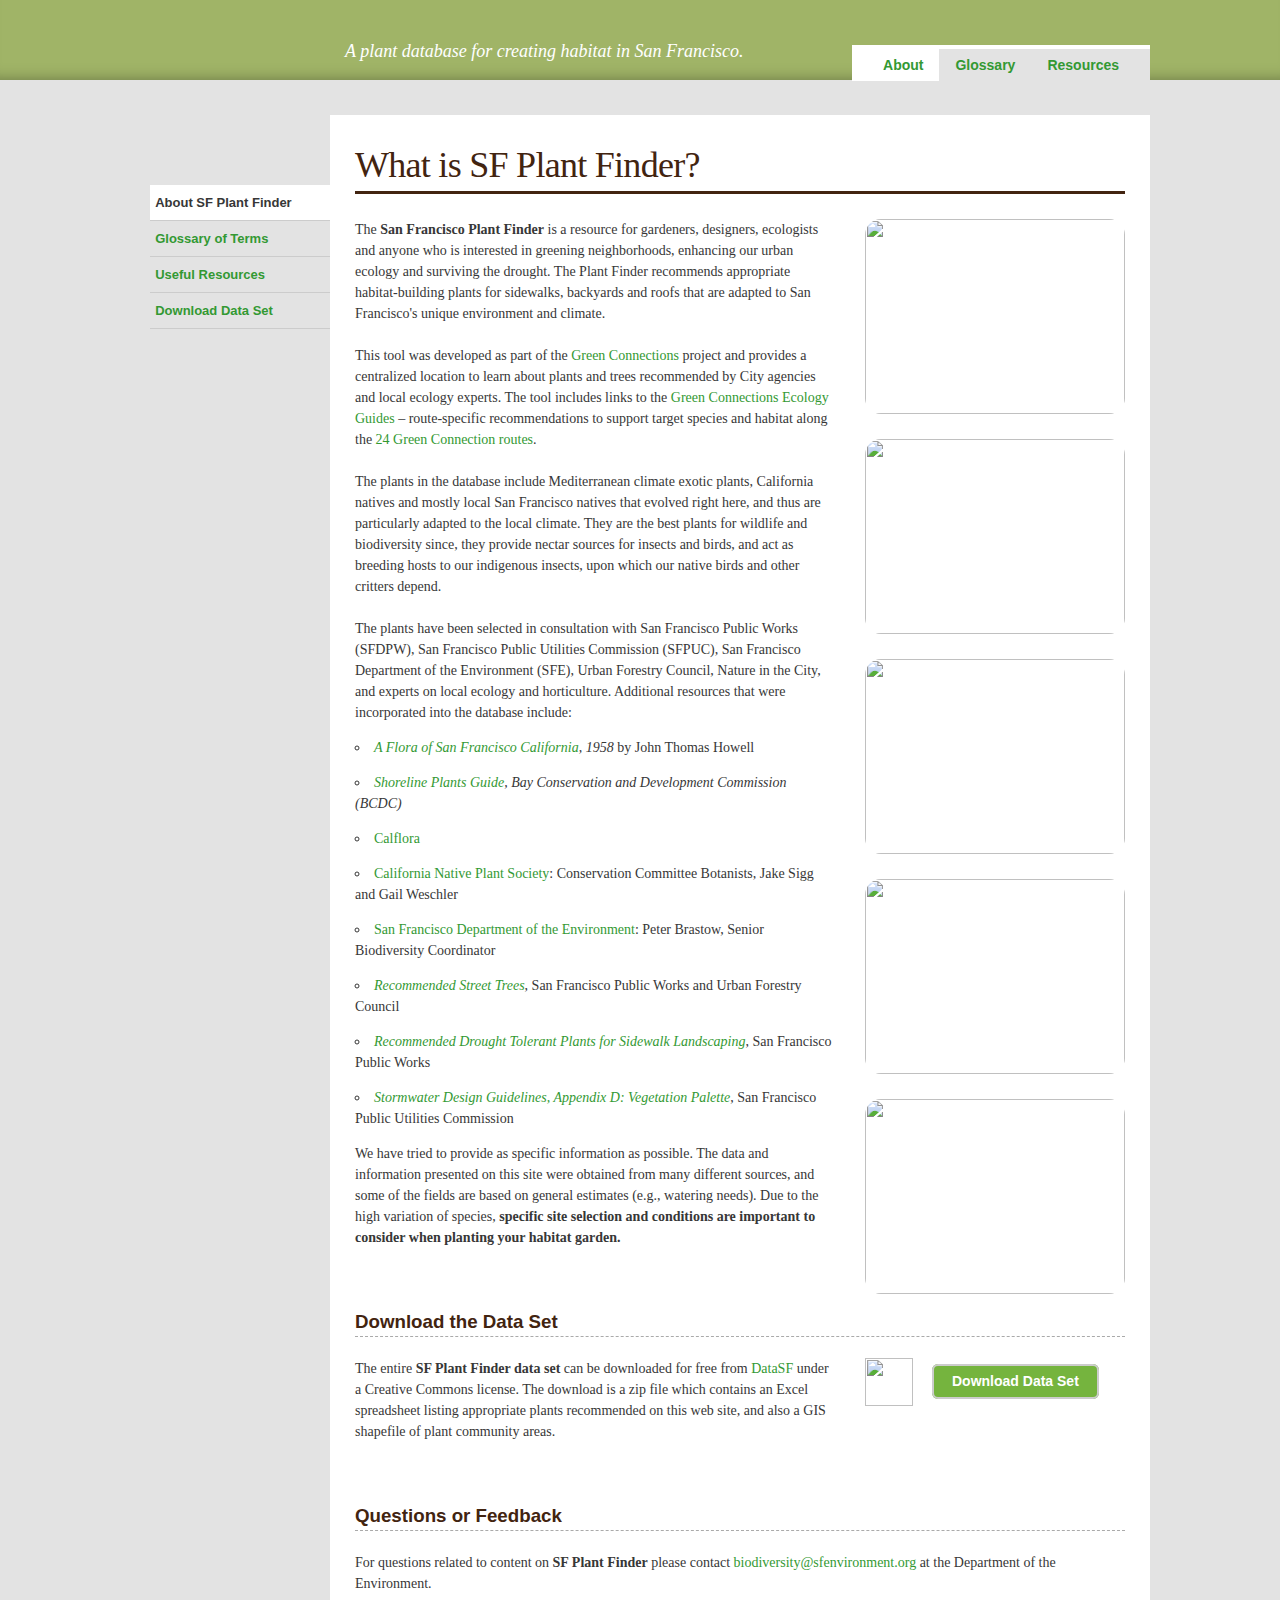
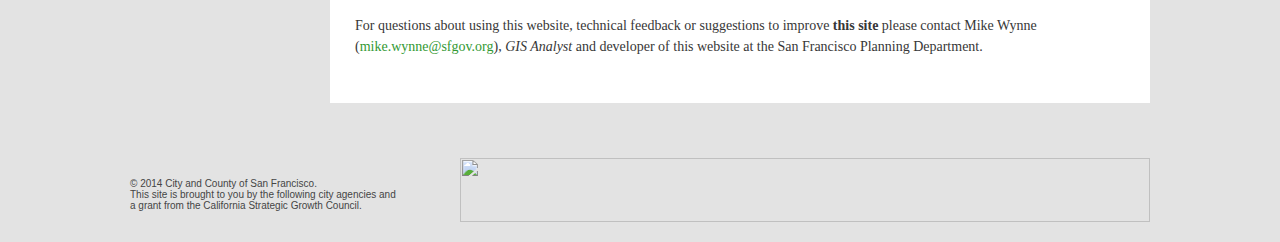
==== about.html @ 7bea3f6f "initial commit to repo" ====
<!DOCTYPE html PUBLIC "-//W3C//DTD XHTML 1.0 Transitional//EN" "http://www.w3.org/TR/xhtml1/DTD/xhtml1-transitional.dtd">
<html xmlns="http://www.w3.org/1999/xhtml">
<head>
<meta http-equiv="Content-Type" content="text/html; charset=utf-8" />
<meta http-equiv="X-UA-Compatible" content="IE=9" />
<title>SF PlantFinder</title>
<link rel="stylesheet" href="http://serverapi.arcgisonline.com/jsapi/arcgis/3.3/js/dojo/dijit/themes/claro/claro.css">
<link rel="stylesheet" href="http://serverapi.arcgisonline.com/jsapi/arcgis/3.3/js/esri/css/esri.css">
<link rel="stylesheet" href="css/style.css">
</head>

<body>
<!-- Header Content -->
<div id="headerShell">
	<div id="headerContent">
		<a href="index.html"><div class="logo"></div>
		</a>
		<span class="site-description">A plant database for creating habitat in San Francisco.</span>
        <a class="links" href="resources.html"><span style="padding-right:15px;">Resources</span></a>
        <a class="links" href="glossary.html">Glossary</a>
		<a class="links current" href="about.html"><span style="padding-left:15px;">About</span></a>
	</div>
</div>
<!-- End Header Content -->

<!-- Body Content -->
<div id="mainContentShell">
  <div id="mainContent">   
    <!-- Quicklinks -->
	<div id="subPageNav">
      <ul>
        <li class="current">About SF Plant Finder</li>
        <li><a href="glossary.html">Glossary of Terms </a></li>
        <li><a href="resources.html">Useful Resources</a></li>
		<li><a href="https://data.sfgov.org/Energy-and-Environment/San-Francisco-Plant-Database/vb65-x7mv" target="_blank">Download Data Set</a></li>
      </ul>
    </div>

    <!-- End Quicklinks -->
    
    <!-- Right Column Content -->
	<div id="subPageContent">
    <div class="page-title">What is SF Plant Finder?</div>
    <div class="rightCol-300">
      <img class="rounded-corners" src="images/neighborhood-planting-3.jpg" width="260" height="195" alt="" style="margin-bottom:25px;" /><br />
      <img class="rounded-corners" src="images/neighborhood-planting-2.jpg" width="260" height="195" alt="" style="margin-bottom:25px;" /><br />
      <img class="rounded-corners" src="images/neighborhood-planting-1.jpg" width="260" height="195" alt="" style="margin-bottom:25px;" /><br />
      <img class="rounded-corners" src="images/neighborhood-planting-5.jpg" width="260" height="195" alt="" style="margin-bottom:25px;" /><br />
      <img class="rounded-corners" src="images/neighborhood-planting-4.jpg" width="260" height="195" alt="" style="margin-bottom:25px;" /><br />
    </div>
    <p><a name="aboutThisSite" id="aboutThisSite"></a>The <strong>San Francisco Plant Finder</strong> is a resource for gardeners, designers, ecologists and anyone who is interested in greening neighborhoods, enhancing our urban ecology and surviving the drought. The Plant Finder recommends appropriate habitat-building plants for sidewalks, backyards and roofs that are adapted to San Francisco's unique environment and climate.</p>
    <p>&nbsp;</p>
    <p>This tool was developed as part of the <a href="http://www.sf-planning.org/index.aspx?page=3002">Green Connections</a> project and provides a centralized location to learn about plants and trees recommended by City agencies and local ecology experts.  The tool includes links to the <a href='http://www.sf-planning.org/ftp/files/Citywide/green_connections/GC_RouteEcologyGuides_Final.pdf'>Green Connections Ecology Guides</a> – route-specific recommendations to support target species and habitat along the <a href="http://www.sf-planning.org/ftp/files/Citywide/green_connections/GC_Final_Network_Map_03-2014.pdf">24 Green Connection routes</a>.</p>
<p>&nbsp;</p>
    <p>The plants in the database include Mediterranean climate exotic plants, California natives and mostly local San Francisco natives that evolved right here, and thus are particularly adapted to the local climate. They are the best plants for wildlife and biodiversity since, they provide nectar sources for insects and birds, and act as breeding hosts to our indigenous insects, upon which our native birds and other critters depend. </p>
    <p>&nbsp;</p>
    <p>The plants have been selected in consultation with San Francisco Public Works (SFDPW), San Francisco Public Utilities Commission (SFPUC), San Francisco Department of the Environment (SFE), Urban Forestry Council, Nature in the City, and experts on local ecology and horticulture. Additional resources that were incorporated into the database include:</p>
    <ul>
      <li><em><a href="http://researcharchive.calacademy.org/research/library/biodiv/biblio/sfnative-update.htm">A Flora of San Francisco California</a>, 1958</em> by John Thomas Howell </li>
      <li><em><a href="http://www.bcdc.ca.gov/pdf/planning/SPLG.pdf">Shoreline Plants Guide</a>, Bay Conservation and Development Commission (BCDC) </em></li>
      <li><a href="http://www.calflora.org">Calflora</a></li>
      <li><a href="http://cnps-yerbabuena.org/index.html">California Native Plant Society</a>: Conservation Committee Botanists, Jake Sigg and Gail Weschler </li>
      <li><a href="http://sfenvironment.org">San Francisco Department of the Environment</a>: Peter Brastow, Senior Biodiversity Coordinator</li>
      <li><em> <a href="http://sfdpw.org/index.aspx?page=1422">Recommended Street Trees</a></em>, San Francisco Public Works and Urban Forestry Council</li>
      <li><em><a href="http://sfdpw.org/index.aspx?page=1420">Recommended Drought Tolerant Plants for Sidewalk Landscaping</a></em>, San Francisco Public Works </li>
      <li><em> <a href="http://www.sfwater.org/Modules/ShowDocument.aspx?documentID=2775">Stormwater Design Guidelines, Appendix D: Vegetation Palette</a></em>, San Francisco Public Utilities Commission</li>
  </ul>
<p>We have tried to provide as specific information as possible. The data and information presented on this site were obtained from many different sources, and some of the fields are based on general estimates (e.g., watering needs). Due to the high variation of species, <strong>specific site selection and conditions are important to consider when  planting your habitat garden.</strong></p>
<p>&nbsp;</p>
<p>&nbsp;</p>
<p>&nbsp;</p>
<p><a name="get-data" id="get-data"></a></p>
    <h3>Download the Data Set</h3>
    <p>&nbsp;</p>
    <div class="rightCol-300">
    <img src="http://www.sf-planning.org/ftp/files/publications_reports/library_of_cartography/PlantFinder.jpg" alt="" width="48" height="48" align="absmiddle" style="margin-right: 15px;" />  <span class="searchButton"><a href="https://data.sfgov.org/Energy-and-Environment/San-Francisco-Plant-Database/vb65-x7mv" target="_blank">Download Data Set</a></span>
    </div>
    <p>The entire <strong>SF Plant Finder data set</strong> can be downloaded for free from <a href="https://data.sfgov.org/Energy-and-Environment/San-Francisco-Plant-Database/vb65-x7mv" target="_blank">DataSF</a> under a Creative Commons license. The download is a zip file which contains an Excel spreadsheet listing appropriate plants recommended on this web site, and also a GIS shapefile of plant community areas.</p>
<p>&nbsp;</p>
<p>&nbsp;</p>
<p>&nbsp;</p>
    <p><a name="feedback" id="feedback"></a></p>
    <h3>Questions or Feedback</h3>
    <p>&nbsp;</p>
    <p>For questions related to content on <strong>SF Plant Finder</strong> please contact <a href="mailto:biodiversity@sfenvironment.org?subject=SF Plant Finder web site">biodiversity@sfenvironment.org</a> at the Department of the Environment.</p>
    <p>&nbsp;</p>
    <p>For questions about using this website, technical feedback or suggestions to improve <strong>this site</strong> please contact Mike Wynne (<a href="mailto:mike.wynne@sfgov.org?subject=SF Plant Finder web site feedback">mike.wynne@sfgov.org</a>), <em>GIS Analyst </em>and developer of this website at the San Francisco Planning Department.</p>
<p>&nbsp;</p>
	</div>

 

  </div>
<!-- End mainContent -->

</div>
<!-- End mainContentShell -->

<!-- Footer Content -->
<div id="footerShell">
	<div id="footerContent">
		<div class="left">&copy; 2014 City and County of San Francisco.<br />
			This site is brought to you by the following city agencies and <br />
		  a grant from the California Strategic Growth Council.</div>
		<div class="right"><img src="images/dept-logos.png" width="690" height="64" border="0" usemap="#agencies" />
          <map name="agencies" id="agencies">
            <area shape="rect" coords="105,8,227,62" href="http://www.sfplanning.org" target="_blank" alt="San Francisco Planning Department" />
            <area shape="rect" coords="630,2,694,61" href="http://www.sfdpw.org" target="_blank" alt="San Francisco Department of Public Works" />
            <area shape="rect" coords="273,0,369,64" href="http://www.sfenvironment.org" target="_blank" alt="SF Environment" />
            <area shape="rect" coords="409,8,591,60" href="http://www.sfwater.org" target="_blank" alt="SF Public Utilities Commission" />
          </map>
		</div>
	</div>
</div>
<!-- End Footer Content -->
</body>
</html>
---- css/style.css ----
@charset "UTF-8";
/* CSS Document */
/*
Name: SFPlantFinder
Date: December 2013
Author: Gary Chen
Organization: San Francisco Planning Department
Description: Theme for SF PlantFinder Database web site.



/* THE BASICS */

* {margin:0; padding:0;}

body {background-color:#E3E3E3; height:100%; width:100%;}

img {border: 0;}


h1 {
	font-family: Georgia, "Times New Roman", Times, serif;
	font-size: 32px;
	font-weight: normal;
	line-height: 1.15em;
	letter-spacing: -.015em;
	color: #333;
	padding-bottom: .5em;
}

h2, h3 {font-family:"Helvetica Neue", Helvetica, Arial, sans-serif; color:#422410;}

h3 {padding-bottom: 3px; border-bottom: 1px dashed #AAA;}

p, ul, li {
	font-family: Georgia, "Times New Roman", Times, serif;
	font-size: 14px;
	font-style: normal;
	line-height: 1.5em;
	color: #373737;
}

.smalltext {
	color: #373737;
	font-family: "Helvetica Neue", Helvetica, Arial, sans-serif; 
	font-weight:normal;
	font-size: 10px;
	font-style: normal;
	line-height: 1.15em;
}

strong {font-weight: 700;}

li {
	display: list-item;
	list-style: inside circle;
	margin: 1em 0em;
}

a {color: #393; text-decoration: none;}
a:hover {
	text-decoration: none;
	color: #000;
	text-decoration: underline
}

.toolbar-search {
	display: block;
	position: absolute;
	float: right;
	clear: none;
	top: 25px;
	right: 210px;
}

.toolbar-info {
	display: block;
	position: absolute;
	float: right;
	clear: none;
	top: 20px;
	right: 20px;
	z-index: 1001;
}

a.print {
	background-image: url(../images/icon_print.gif);
	background-repeat: no-repeat;
    background-position: 4px center;
	font-family: Arial, Helvetica, sans-serif;
	font-size: 11px;
	color: #999;
	padding: 3px 6px 3px 21px;
	border: 1px solid #CCC;
	text-decoration: none;
	border-radius: 4px;
    -moz-border-radius: 4px;
    -webkit-border-radius: 4px;
}

a.print:hover {
	color: #333;
	border: 1px solid #AAA;
	text-decoration: none;
}

a.button {
	font-family: Arial, Helvetica, sans-serif;
	font-size: 11px;
	font-weight: bold;
	color: #393;
	padding: 4px 6px;
	border: 1px solid #CCC;
	text-decoration: none;
	border-radius: 4px;
    -moz-border-radius: 4px;
    -webkit-border-radius: 4px;
}

a.button:hover {
	color: #333;
	border: 1px solid #AAA;
	text-decoration: none;
}


/* TABLES */
table {
border-collapse:  collapse;
border-spacing: 0px;
}

th {
font-weight: bold;
}

td, th {
display: table-cell;
vertical-align: inherit;
}


.glossary-term {
	font-weight:bold; 
	color:#000;
}

.page-title {
	font-family: Georgia, "Times New Roman", Times, serif;
	font-size: 36px;
	font-weight: normal;
	line-height: 1.15em;
	letter-spacing: -.02em;
	color: #422410;
	padding: 5px 0px;
	border-bottom: 3px solid #422410;
	margin-bottom: 25px;
}



/* HEADER CONTENT */

#headerShell {
	width:100%;
	background: url(../images/bkg-header.png) repeat-x;
	background-color:#A0B467;
	height:80px;
	text-align:center;
	position:relative;
	z-index: 1000;
	-moz-box-shadow: inset 0px -15px 15px -15px rgba(0,0,0,0.65);
	-webkit-box-shadow: inset 0px -15px 15px -15px rgba(0,0,0,0.65);
	box-shadow: inset 0px -15px 15px -15px rgba(0,0,0,0.35);
}

#headerContent {
	position: relative;
	width: 1020px;
	height: 80px;
	display: inline-block;
	margin: 0;
}

#headerContent .logo {
	background: no-repeat center url(../images/header-logo.png);
	left: 20px;
	height: 125px;
	width: 150px;
	display: block;
	float: left;
	position: relative;
}

#headerContent .links {
	float: right;
	padding: 8px 16px;
	background-color: #E3E3E3;
	border-top: 4px solid #FFF;
	font-family: "Helvetica Neue", Helvetica, Arial, sans-serif;
	font-size: 14px;
	font-weight: bold;
	position: relative;
	right: 0;
	top: 45px;
}

#headerContent .links a {color:#393;}
#headerContent a.links:hover {text-decoration:none; color:#512F25; background-color:#FFF;}
#headerContent .current {background-color: #FFF;}



#headerContent .site-description {
	font-family: Georgia, "Times New Roman", Times, serif;
	font-size: 18px;
	color: #FFF;
	font-style: italic;
	position: absolute;
	left: 215px;
	top: 40px;
	line-height: 1.25em;
}


/* MAIN PAGE CONTENT */

#mainContentShell {
	width: 100%;
	height: 100%;
	margin: 0;
	text-align: center;
	position: relative;
	background-color:#E3E3E3;
}

#mainContent {
	width: 1020px;
	height: 100%;
	margin-top: 25px;
	margin-bottom: 25px;
	text-align:left;
	position: relative;
	display: inline-block;
}


/* HOMEPAGE TOP ROW SEARCH AREA */

#mainContent-Search {
	position: relative;
	display: inline-block;
	width: 100%;
	background-color: #FFF;
	font-family: "Helvetica Neue", Helvetica, Arial, sans-serif;
	line-height: 1.15em;
	text-align: left;
	margin-bottom: 25px;
	clear: both;
	webkit-box-shadow: 2px 2px 2px rgba(0,0,0,0.09);
	-moz-box-shadow: 2px 2px 2px rgba(0,0,0,0.09);
	box-shadow: 2px 2px 2px rgba(0,0,0,0.09);
}


/* Map Search Form and Plant Communities */

#mainContent-Search-LeftCol {
	width: 420px;
	float: left;
	color: #AAA;
	padding: 10px 20px 0px 20px;
}

#mainContent-Search-LeftCol .links td {
	font-size: 12px;
	font-style: italic;
	font-weight: 600;
	line-height: 1.2em;
	color: #666;
	vertical-align: top;
}

#mainContent-Search-LeftCol .links img {
	padding-bottom: 8px;
	cursor: pointer;
}

#mainContent-Search-LeftCol .links a:hover { opacity: .9; -webkit-filter: saturate(2.5); }


#addressForm {
	margin: 0;
	font-size: 14px;
	width: inherit;
	padding: 15px 0 20px 0;
	margin-bottom: 20px;
	border-bottom: 1px dashed #CCC;
}

#addressInput {
	display: inline;
	font-size: 15px;
	margin: 0;
	padding: 5px;
	border: 2px solid #CCC;
	vertical-align: middle;
	width: 300px;
	height: 20px;
	clear: none;
}

.searchButton a {
	background-color: #75B43E;
	color: #FFF;
	cursor: pointer;
	font-family: "Helvetica Neue", Helvetica, Arial, sans-serif;
	font-size:14px;
	font-weight: bold;
	padding: 7px 18px 8px 18px;
	text-decoration: none;
	border: 2px solid #CCC;
	border-radius: 6px;
	-moz-border-radius: 6px;
	-webkit-border-radius: 6px;
	clear:none;
}

.searchButton a:hover {
	background-color: #512F25;
	border: 2px solid #CCC;
	color: #D1E48F;
	text-decoration: none;
}

/* Map */

#mapContainer {
	width: 560px;
	height: 430px;
	float: right;
	clear: none;
	moz-box-shadow: inset 0 0 40px rgba(0,0,0,0.25);
	-webkit-box-shadow: inset 0 0 40px rgba(0,0,0,0.25);
	box-shadow: inset 0 0 40px rgba(0,0,0,0.25);
}



/* HOMEPAGE BOTTOM ROW SHELL */

#mainContent-SearchResults {
	position: relative;
	width: 100%;
	height: auto;
	display: inline-block;
	background-color: #FFF;
	font-family: Georgia, "Times New Roman", Times, serif;
	line-height: 1.25em;
	text-align: left;
	webkit-box-shadow: 2px 2px 2px rgba(0,0,0,0.09);
	-moz-box-shadow: 2px 2px 2px rgba(0,0,0,0.09);
	box-shadow: 2px 2px 2px rgba(0,0,0,0.09);
}

#mainContent-SearchResults h2 {
	font-family: "Helvetica Neue", Helvetica, Arial, sans-serif;
	font-size: 12px;
	font-style: italic;
	font-weight: normal;
	line-height: 1.15em;
	color: #85BF3F;
}


/* Search Results and Hidden Frame for Search Filter */

#searchResults {
	position: relative;
	height: 100%;
	background-color: #FFF;
	padding: 25px 20px 20px 20px;
}



#searchResults .toggleFilter {
	position: relative;
	float: right;
	text-align: right;
	font-family: "Helvetica Neue", Helvetica, Arial, sans-serif;
	font-size: 12px;
	font-style: normal;
	font-weight: 700;
	color: #6C3;
	cursor: pointer;
	clear: none;
	padding: 0 5px;
	border: 1px solid #CCC;
	border-radius: 3px;
	
}

#searchResults table {
	width: 100%;
	padding: 0;
	border: 0;
	margin-top: 20px;
}

#searchResults td {
	vertical-align: top;
	padding-right: 10px;
	padding-bottom: 10px;
}

#searchResults p {
	font-size: 14px;
	font-weight: 700;
	line-height: 1.2em;
}

#searchResults h2 {
	padding-top: 5px;
	color: #999;
}

#floatingDivForFilter {
	width: 150px;
	position: relative;
	float: right;
	top: 0;
	right: 0;
	padding: 0px 0px 20px 20px;
	/* background-color: #E9E9E9; */
	border-left: 1px dashed #EEE;
	font-family: "Helvetica Neue", Helvetica, Arial, sans-serif; 
	font-style: normal;
	font-size: 12px;
	font-weight: normal;
	line-height: 1.45em;
	color: #555;
}

#floatingDivForFilter h1 {
	font-family: Georgia, "Times New Roman", Times, serif;
	font-size: 18px;
	font-style: normal;
	color: #BBB;
}

#floatingDivForFilter h2 {
	font-family: Georgia, "Times New Roman", Times, serif;
	font-size: 12px;
	font-weight: normal;
	font-style: italic;
	color: #696;
	margin-top: 15px;
	padding-bottom: 3px;
	border-bottom: 1px solid #CCC;
	margin-bottom: 5px;
}

/* HOMEPAGE RIGHT COLUMN: Green Connections */

#greenConnectionsList {
	width: 790px;
	position: relative;
	margin-top:20px;
	border-top: 1px dashed #EEE;
	padding-top: 10px;
}

.gclogo {
	width: 75px;
	display: block;
	float: right;
	position: relative;
	text-align: center;
}


/* HOMEPAGE RIGHT COLUMN: Hidden Frame for Plant Info */

#info {
	display: inline-block;
	position: relative;
	width: 980px;
	margin: 20px;
	top: 0;
	right: 0;
	clear: none;
	z-index: 1000;
}

#info .images {
	position: relative;
	float:right;
	width: 375px;
	padding: 0px;
	margin-left: 15px;
}

#info .plantDetails td {
	border-top: 1px solid #DEDEDE;
	padding-top: 4px;
	padding-bottom: 10px;
	vertical-align: top;
}

#info .toggleSearch {
	position: relative;
	float: right;
	text-align: right;
	font-family: "Helvetica Neue", Helvetica, Arial, sans-serif;
	font-size: 12px;
	font-style: normal;
	font-weight: 700;
	color: #6C3;
	cursor: pointer;
	clear: none;
}



/* SUBPAGES */

#subPageNav {
	position: relative;
	display: block;
	float: left;
	width: 180px;
	margin: 80px 0px 0px 20px;
	
}

#subPageNav li {
	display: block;
	margin: 0em 0em;
	padding: 0.6em 0.4em;
	border-bottom: 1px solid #CCC;
	font-family: "Helvetica Neue", Helvetica, Arial, sans-serif;
	font-size: 13px;
	font-weight: bold;
}
#subPageNav .sub {border-bottom: 1px dashed #AAA;}
#subPageNav .current {background-color: #FFF;}


#subPageContent {
	position: relative;
	display: block;
	float: right;
	width: 770px;
	margin: 10px 0 10px 0;
	background-color: #FFF;
	padding: 25px;
}


/* FOOTER */
#footerShell {
	width: 100%;
	position: inherit;
	text-align:center;
	bottom: 0;
	clear: both;
}

#footerContent {
	position: relative;
	bottom: 0;
	width: 1020px;
	display: inline-block;
	margin: 0 0 20px 0;
}

#footerContent .left {
	width: 320px;
	margin-top: 40px;

	float: left;
	text-align: left;
	font-family: "Helvetica Neue", Helvetica, Arial, sans-serif;
	font-size: 10px;
	color: #454545;
	clear: none;
}

#footerContent .right {
	float: right;
	text-align: right;
	margin-top: 20px;
	padding: 0px;
}


/* MISC */

.contentPointer {
	background: no-repeat center url(../images/bkg-column-pointer.png);
	height: 20px;
	width: 38px;
	display: inline-block;
	left: 200px;
	top: -20px;
	position: absolute;
	clear: none;
}

#FloatingTextHint {
	display: inline-block;
	background-color: #FFF;
	height: 14px;
	padding: 3px;
	top: 385px;
	left: 460px;
	position: absolute;
	clear: none;
	z-index: 100;
}



#plantInfo {
	background-color: #FEFEF3;
	height: auto;
	display: none;
	-moz-box-shadow: inset 0px -25px 25px -25px rgba(0,0,0,0.15);
	-webkit-box-shadow: inset 0px -25px 25px -25px rgba(0,0,0,0.15);
	box-shadow: inset 0px -25px 25px -25px rgba(0,0,0,0.15);
}
.slide {
	margin: 0;
	padding: 0;
	border-top: solid 3px #422410;
}
.btn-slide {
	background-color: #422410;
	text-align: center;
	width: 60px;
	padding: 5px 5px;
	margin: 0 auto;
	display: block;
	font: bold 70%/100% Arial, Helvetica, sans-serif;
	color: #EEE;
	text-decoration: none;
}
a.btn-slide:hover {
	color: #FFF;
	text-decoration: none;
}

.active {
	background-position: right 12px;
}



/* POPUP TEXT FOR HINTS & DEFINITIONS */

a.tooltip {outline:none; }
a.tooltip strong {line-height:30px;}
a.tooltip:hover {text-decoration:none;} 

a.tooltip span {
    z-index: 200;
	display: none; 
	padding: 15px 20px;
    margin-top: -70px; 
	margin-left: 15px;
    width: 325px;
	font-family: "Helvetica Neue", Helvetica, Arial, sans-serif;
	font-size: 11px;
	line-height: 14px;
	font-style: normal;
	text-align: left;
	border-radius:4px;
    -moz-border-radius: 4px;
    -webkit-border-radius: 4px;
}

a.tooltip:hover span{
    display: inline;
	position: absolute;
	color: #FFF;
	background-color: #422410;
}

.callout {
	z-index: 200;
	position: absolute;
	top: 30px;
	border: 0;
	left: -12px;
}

/* HOMEPAGE INTRO */

#Intro {
    width: 920px;
	margin: 50px 25px 50px 25px;
	float: left;
	clear: none;
}

#Intro p {
    font-size: 1.25em;
	line-height: 1.75em;
	font-weight: normal;
	color: #666;
}

.rightCol-300 {
	float: right;
	width: 260px;
	padding: 0;
	margin: 0 0 25px 30px;
}

.rounded-corners {
	border-radius: 1em;
	-moz-border-radius: 1em;
	-webkit-border-radius: 1em;
}

/* HIDE WHEN PRINTING */
@media print
{    
    .no-print, .no-print *
    {
        display: none !important;
    }
	.no-print-borders
	{
		border: none !important;
		box-shadow: none !important;
		webkit-box-shadow: none !important;
		-webkit-box-shadow:none;
	}
	#mainContent-SearchResults
	{
		border: none !important;
		box-shadow: none !important;
		webkit-box-shadow: none !important;
		-webkit-box-shadow:none;
	}
	
			
}
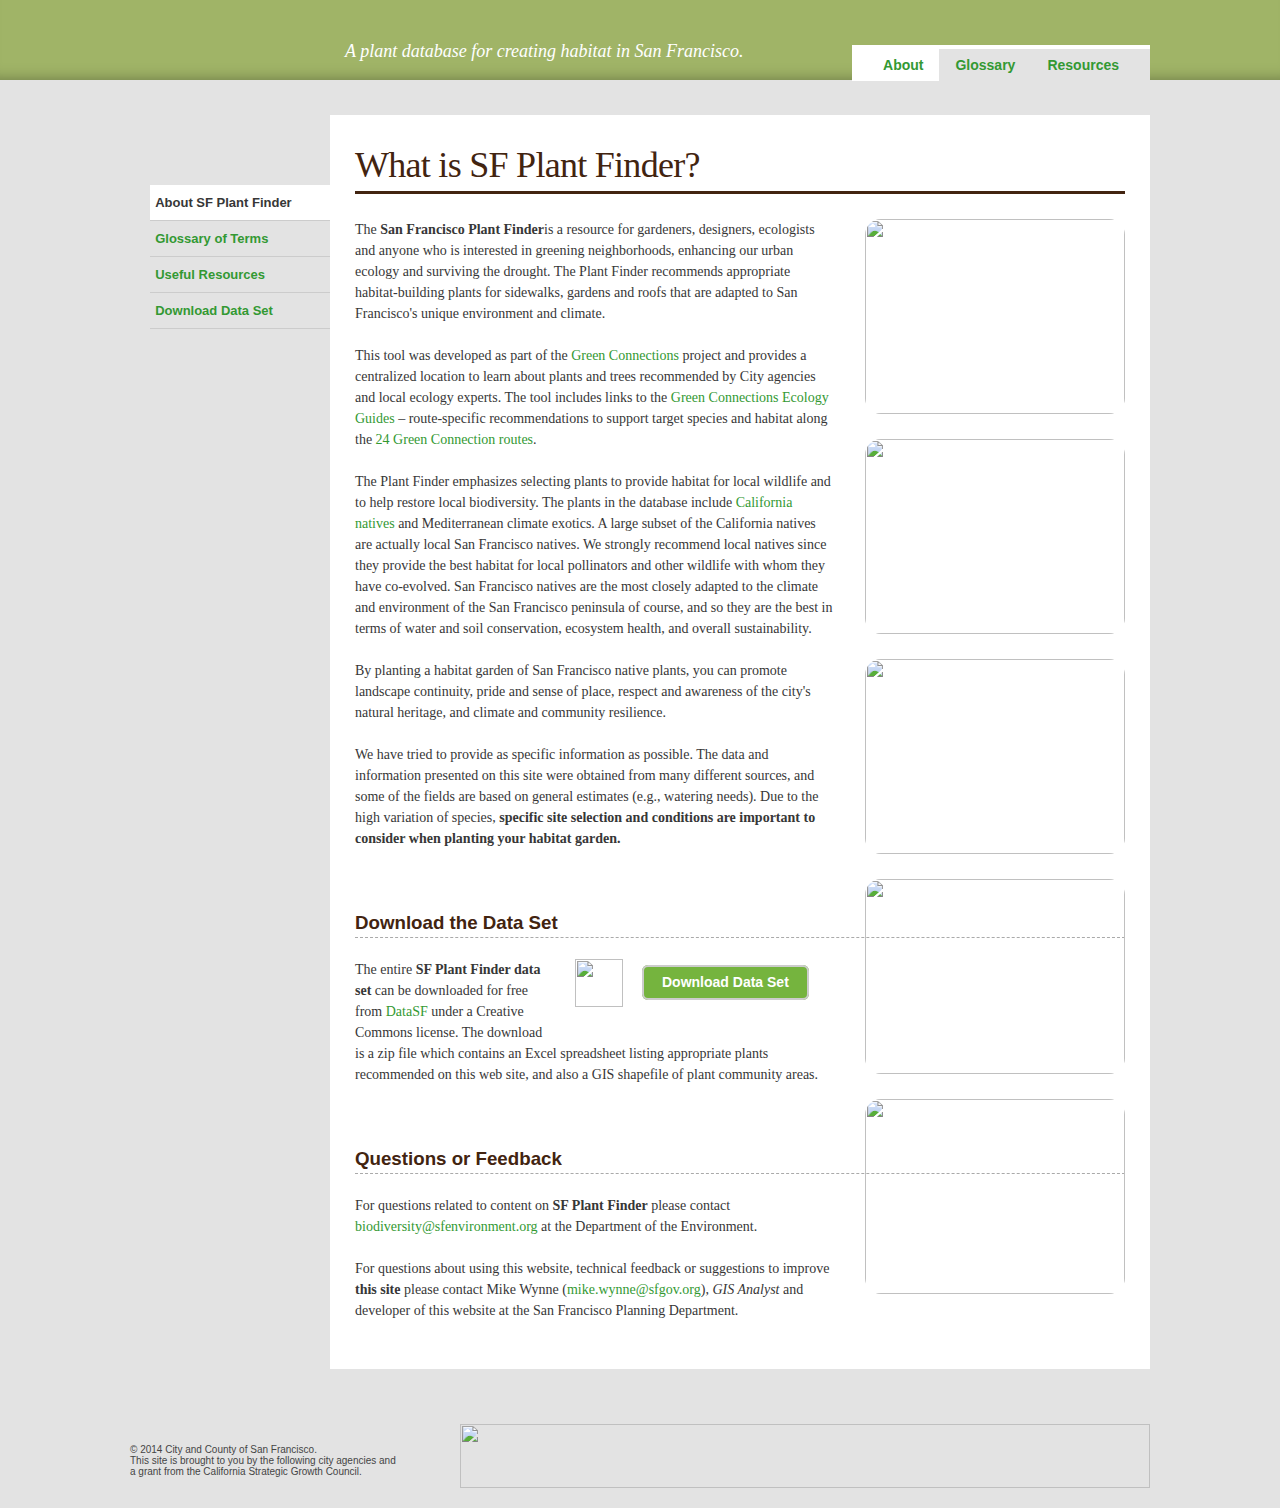
==== commit 155258a2: "update detailed image display, add lists, add list buttons to home page, update filters, add reverse" ====
--- a/about.html
+++ b/about.html
@@ -48,23 +48,15 @@
       <img class="rounded-corners" src="images/neighborhood-planting-5.jpg" width="260" height="195" alt="" style="margin-bottom:25px;" /><br />
       <img class="rounded-corners" src="images/neighborhood-planting-4.jpg" width="260" height="195" alt="" style="margin-bottom:25px;" /><br />
     </div>
-    <p><a name="aboutThisSite" id="aboutThisSite"></a>The <strong>San Francisco Plant Finder</strong> is a resource for gardeners, designers, ecologists and anyone who is interested in greening neighborhoods, enhancing our urban ecology and surviving the drought. The Plant Finder recommends appropriate habitat-building plants for sidewalks, backyards and roofs that are adapted to San Francisco's unique environment and climate.</p>
+    <p><a name="aboutThisSite" id="aboutThisSite"></a>The <strong>San Francisco Plant Finder</strong>is a resource for gardeners, designers, ecologists and anyone who is interested in greening neighborhoods, enhancing our urban ecology and surviving the drought. The Plant Finder recommends appropriate habitat-building plants for sidewalks, gardens and roofs that are adapted to San Francisco's unique environment and climate. </p>
     <p>&nbsp;</p>
     <p>This tool was developed as part of the <a href="http://www.sf-planning.org/index.aspx?page=3002">Green Connections</a> project and provides a centralized location to learn about plants and trees recommended by City agencies and local ecology experts.  The tool includes links to the <a href='http://www.sf-planning.org/ftp/files/Citywide/green_connections/GC_RouteEcologyGuides_Final.pdf'>Green Connections Ecology Guides</a> – route-specific recommendations to support target species and habitat along the <a href="http://www.sf-planning.org/ftp/files/Citywide/green_connections/GC_Final_Network_Map_03-2014.pdf">24 Green Connection routes</a>.</p>
 <p>&nbsp;</p>
-    <p>The plants in the database include Mediterranean climate exotic plants, California natives and mostly local San Francisco natives that evolved right here, and thus are particularly adapted to the local climate. They are the best plants for wildlife and biodiversity since, they provide nectar sources for insects and birds, and act as breeding hosts to our indigenous insects, upon which our native birds and other critters depend. </p>
+    <p>The Plant Finder emphasizes selecting plants to provide habitat for local wildlife and to help restore local biodiversity. The plants in the database include <a href='http://sfplantfinder.org/glossary.html#climateAppropriateness'>California natives </a>and Mediterranean climate exotics. A large subset of the California natives are actually local San Francisco natives. We strongly recommend local natives since they provide the best habitat for local pollinators and other wildlife with whom they have co-evolved. San Francisco natives are the most closely adapted to the climate and environment of the San Francisco peninsula of course, and so they are the best in terms of water and soil conservation, ecosystem health, and overall sustainability. </p>
     <p>&nbsp;</p>
-    <p>The plants have been selected in consultation with San Francisco Public Works (SFDPW), San Francisco Public Utilities Commission (SFPUC), San Francisco Department of the Environment (SFE), Urban Forestry Council, Nature in the City, and experts on local ecology and horticulture. Additional resources that were incorporated into the database include:</p>
-    <ul>
-      <li><em><a href="http://researcharchive.calacademy.org/research/library/biodiv/biblio/sfnative-update.htm">A Flora of San Francisco California</a>, 1958</em> by John Thomas Howell </li>
-      <li><em><a href="http://www.bcdc.ca.gov/pdf/planning/SPLG.pdf">Shoreline Plants Guide</a>, Bay Conservation and Development Commission (BCDC) </em></li>
-      <li><a href="http://www.calflora.org">Calflora</a></li>
-      <li><a href="http://cnps-yerbabuena.org/index.html">California Native Plant Society</a>: Conservation Committee Botanists, Jake Sigg and Gail Weschler </li>
-      <li><a href="http://sfenvironment.org">San Francisco Department of the Environment</a>: Peter Brastow, Senior Biodiversity Coordinator</li>
-      <li><em> <a href="http://sfdpw.org/index.aspx?page=1422">Recommended Street Trees</a></em>, San Francisco Public Works and Urban Forestry Council</li>
-      <li><em><a href="http://sfdpw.org/index.aspx?page=1420">Recommended Drought Tolerant Plants for Sidewalk Landscaping</a></em>, San Francisco Public Works </li>
-      <li><em> <a href="http://www.sfwater.org/Modules/ShowDocument.aspx?documentID=2775">Stormwater Design Guidelines, Appendix D: Vegetation Palette</a></em>, San Francisco Public Utilities Commission</li>
-  </ul>
+<p>By planting a habitat garden of San Francisco native plants, you can promote landscape continuity, pride and sense of place, respect and awareness of the city's natural heritage, and climate and community resilience.</p>
+    <p>&nbsp;</p>
+    
 <p>We have tried to provide as specific information as possible. The data and information presented on this site were obtained from many different sources, and some of the fields are based on general estimates (e.g., watering needs). Due to the high variation of species, <strong>specific site selection and conditions are important to consider when  planting your habitat garden.</strong></p>
 <p>&nbsp;</p>
 <p>&nbsp;</p>
--- a/css/style.css
+++ b/css/style.css
@@ -26,11 +26,23 @@
 	letter-spacing: -.015em;
 	color: #333;
 	padding-bottom: .5em;
+	
 }
 
 h2, h3 {font-family:"Helvetica Neue", Helvetica, Arial, sans-serif; color:#422410;}
 
 h3 {padding-bottom: 3px; border-bottom: 1px dashed #AAA;}
+
+h4 {
+	font-family: Georgia, "Times New Roman", Times, serif;
+	font-size: 17px;
+	font-weight: normal;
+	line-height: 1.15em;
+	
+	color: #333;
+	padding-bottom: -0.5em;
+	padding-top: .7em;
+}
 
 p, ul, li {
 	font-family: Georgia, "Times New Roman", Times, serif;
@@ -286,7 +298,7 @@
 	cursor: pointer;
 }
 
-#mainContent-Search-LeftCol .links a:hover { opacity: .9; -webkit-filter: saturate(2.5); }
+#mainContent-Search-LeftCol .links a:hover { opacity: 0.9; -webkit-filter: saturate(2.5); }
 
 
 #addressForm {
@@ -331,6 +343,16 @@
 	border: 2px solid #CCC;
 	color: #D1E48F;
 	text-decoration: none;
+}
+
+.buttons-list .button {
+	display: inline-block;
+	margin-top: 12px;
+	margin-right: 5px;
+}
+.buttons-list :hover {
+	opacity: 0.9;	
+	
 }
 
 /* Map */
@@ -613,8 +635,8 @@
 	background-color: #FFF;
 	height: 14px;
 	padding: 3px;
-	top: 385px;
-	left: 460px;
+	top: 405px;
+	left: 465px;
 	position: absolute;
 	clear: none;
 	z-index: 100;
@@ -664,11 +686,11 @@
 a.tooltip:hover {text-decoration:none;} 
 
 a.tooltip span {
-    z-index: 200;
+    z-index: 20;
 	display: none; 
 	padding: 15px 20px;
-    margin-top: -70px; 
-	margin-left: 15px;
+    margin-top: -90px; 
+	margin-left: 95px;
     width: 325px;
 	font-family: "Helvetica Neue", Helvetica, Arial, sans-serif;
 	font-size: 11px;
@@ -681,10 +703,12 @@
 }
 
 a.tooltip:hover span{
+	z-index: 20;
     display: inline;
 	position: absolute;
 	color: #FFF;
 	background-color: #422410;
+	
 }
 
 .callout {
@@ -694,6 +718,40 @@
 	border: 0;
 	left: -12px;
 }
+
+h4.tooltip {outline:none; }
+h4.tooltip strong {line-height:30px;}
+h4.tooltip:hover {text-decoration:none;} 
+
+h4.tooltip span {
+    z-index: 20;
+	display: none; 
+	padding: 15px 20px;
+    margin-top: -60px; 
+	margin-left: 15px;
+    width: 325px;
+	font-family: "Helvetica Neue", Helvetica, Arial, sans-serif;
+	font-size: 11px;
+	line-height: 14px;
+	font-weight: bold;
+	text-align: left;
+	border-radius:4px;
+    -moz-border-radius: 4px;
+    -webkit-border-radius: 4px;
+}
+
+h4.tooltip:hover span{
+	z-index: 20;
+    display: inline;
+	position: absolute;
+	color: #FFF;
+	background-color: #422410;
+	
+}
+
+
+
+
 
 /* HOMEPAGE INTRO */
 
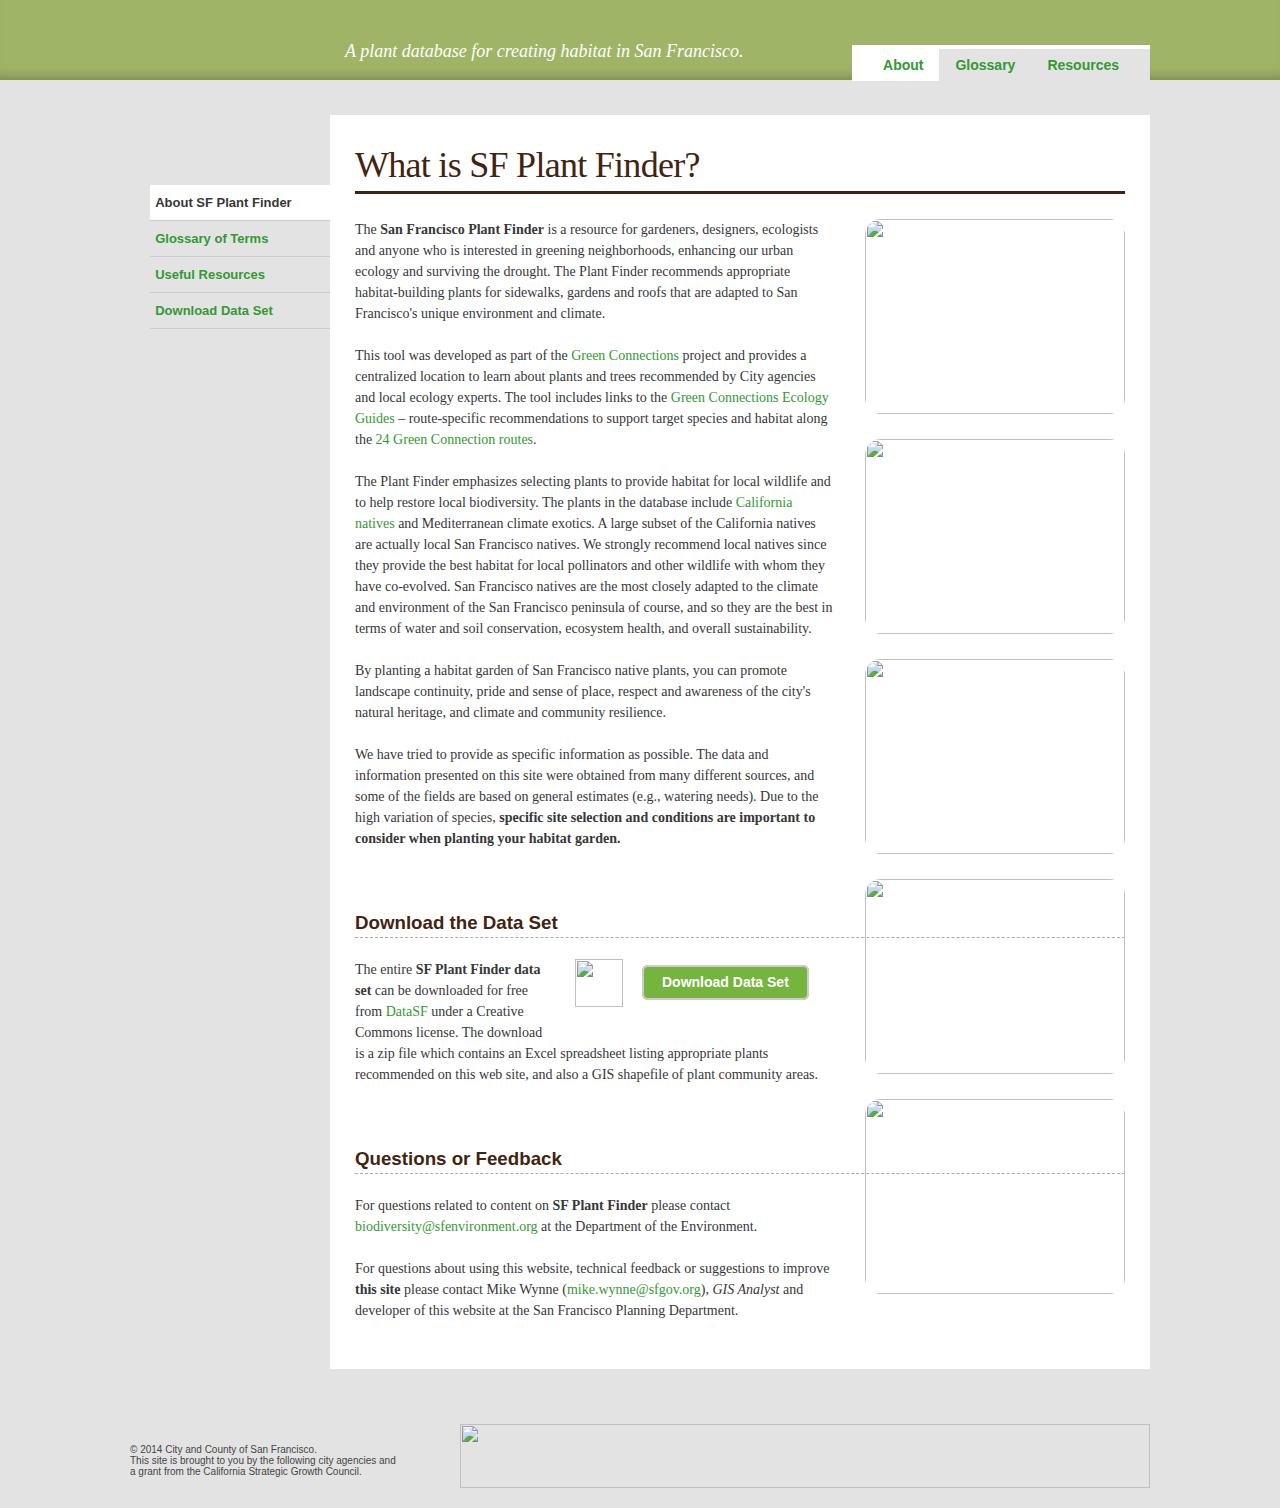
==== commit 66a419c0: "item 1, updates to About page" ====
--- a/about.html
+++ b/about.html
@@ -48,9 +48,9 @@
       <img class="rounded-corners" src="images/neighborhood-planting-5.jpg" width="260" height="195" alt="" style="margin-bottom:25px;" /><br />
       <img class="rounded-corners" src="images/neighborhood-planting-4.jpg" width="260" height="195" alt="" style="margin-bottom:25px;" /><br />
     </div>
-    <p><a name="aboutThisSite" id="aboutThisSite"></a>The <strong>San Francisco Plant Finder</strong>is a resource for gardeners, designers, ecologists and anyone who is interested in greening neighborhoods, enhancing our urban ecology and surviving the drought. The Plant Finder recommends appropriate habitat-building plants for sidewalks, gardens and roofs that are adapted to San Francisco's unique environment and climate. </p>
+    <p><a name="aboutThisSite" id="aboutThisSite"></a>The <strong>San Francisco Plant Finder</strong> is a resource for gardeners, designers, ecologists and anyone who is interested in greening neighborhoods, enhancing our urban ecology and surviving the drought. The Plant Finder recommends appropriate habitat-building plants for sidewalks, gardens and roofs that are adapted to San Francisco's unique environment and climate. </p>
     <p>&nbsp;</p>
-    <p>This tool was developed as part of the <a href="http://www.sf-planning.org/index.aspx?page=3002">Green Connections</a> project and provides a centralized location to learn about plants and trees recommended by City agencies and local ecology experts.  The tool includes links to the <a href='http://www.sf-planning.org/ftp/files/Citywide/green_connections/GC_RouteEcologyGuides_Final.pdf'>Green Connections Ecology Guides</a> – route-specific recommendations to support target species and habitat along the <a href="http://www.sf-planning.org/ftp/files/Citywide/green_connections/GC_Final_Network_Map_03-2014.pdf">24 Green Connection routes</a>.</p>
+    <p>This tool was developed as part of the <a href="http://sf-planning.org/green-connections">Green Connections</a> project and provides a centralized location to learn about plants and trees recommended by City agencies and local ecology experts.  The tool includes links to the <a href='http://www.sf-planning.org/ftp/files/Citywide/green_connections/GC_RouteEcologyGuides_Final.pdf'>Green Connections Ecology Guides</a> – route-specific recommendations to support target species and habitat along the <a href="http://www.sf-planning.org/ftp/files/Citywide/green_connections/GC_Final_Network_Map_03-2014.pdf">24 Green Connection routes</a>.</p>
 <p>&nbsp;</p>
     <p>The Plant Finder emphasizes selecting plants to provide habitat for local wildlife and to help restore local biodiversity. The plants in the database include <a href='http://sfplantfinder.org/glossary.html#climateAppropriateness'>California natives </a>and Mediterranean climate exotics. A large subset of the California natives are actually local San Francisco natives. We strongly recommend local natives since they provide the best habitat for local pollinators and other wildlife with whom they have co-evolved. San Francisco natives are the most closely adapted to the climate and environment of the San Francisco peninsula of course, and so they are the best in terms of water and soil conservation, ecosystem health, and overall sustainability. </p>
     <p>&nbsp;</p>
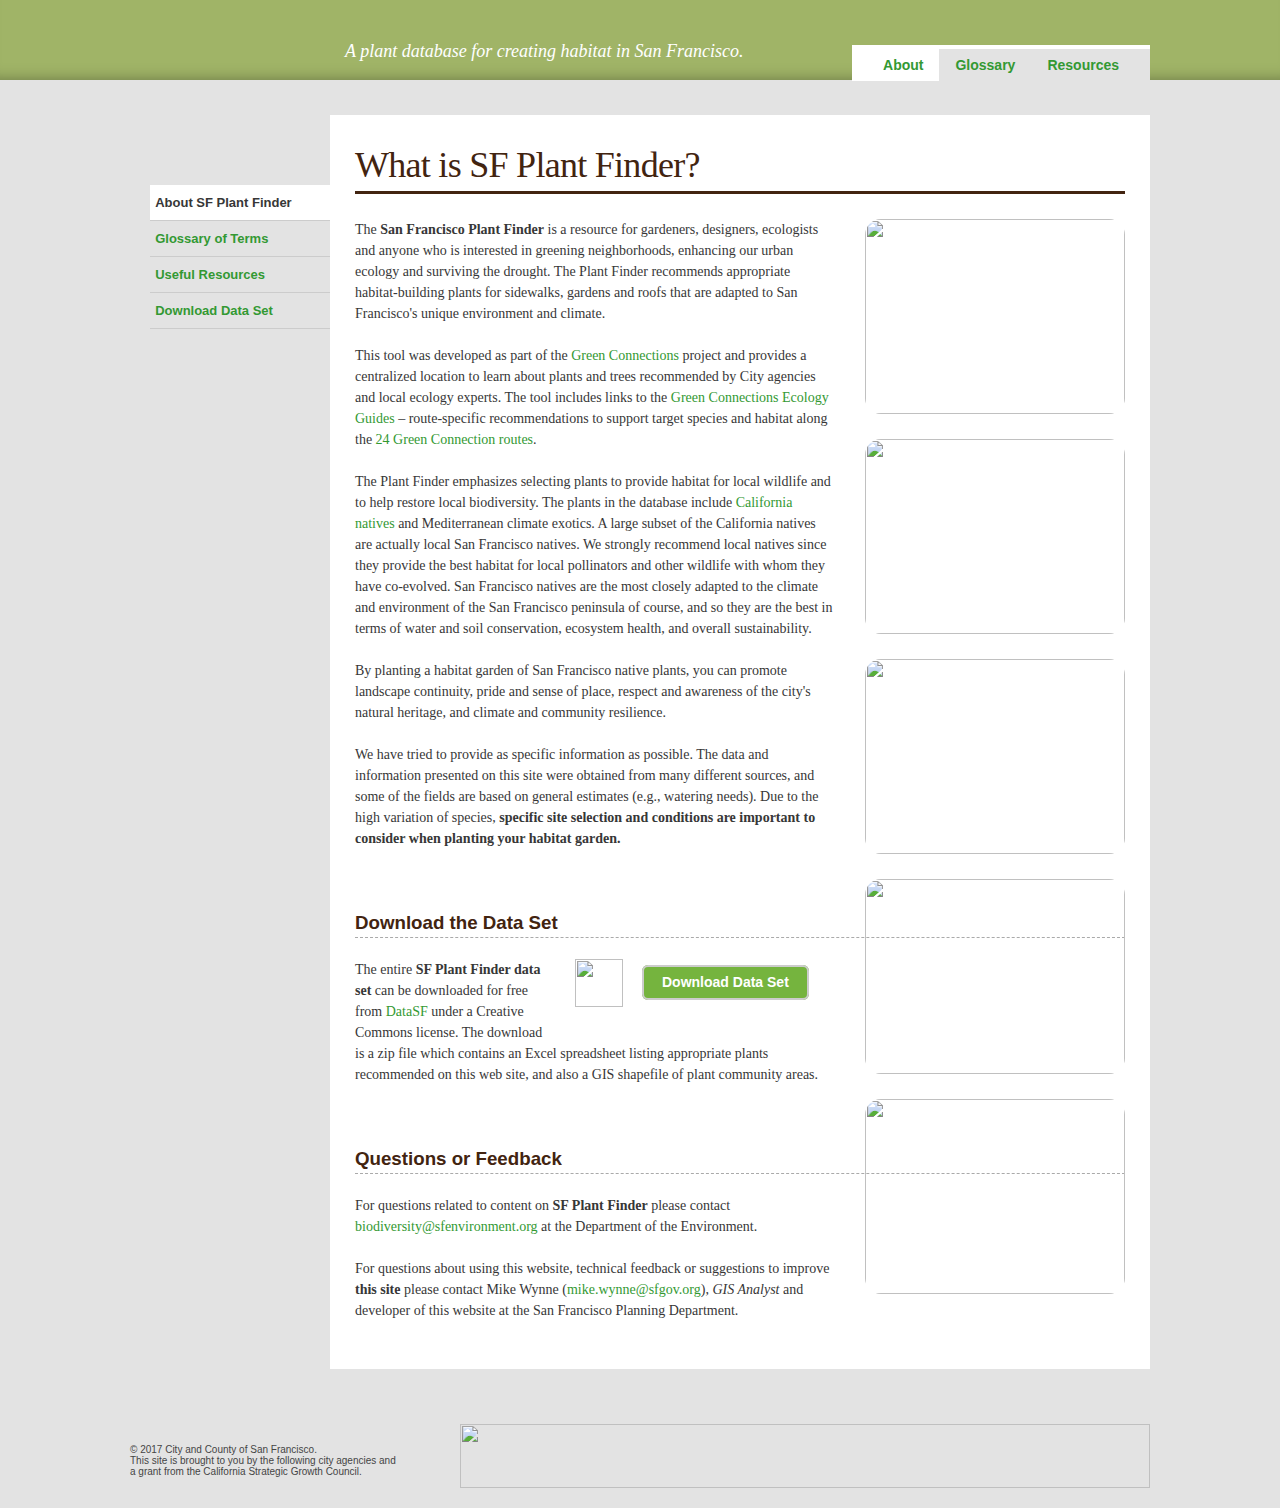
==== commit 8d5be852: "misc. updates" ====
--- a/about.html
+++ b/about.html
@@ -50,9 +50,9 @@
     </div>
     <p><a name="aboutThisSite" id="aboutThisSite"></a>The <strong>San Francisco Plant Finder</strong> is a resource for gardeners, designers, ecologists and anyone who is interested in greening neighborhoods, enhancing our urban ecology and surviving the drought. The Plant Finder recommends appropriate habitat-building plants for sidewalks, gardens and roofs that are adapted to San Francisco's unique environment and climate. </p>
     <p>&nbsp;</p>
-    <p>This tool was developed as part of the <a href="http://sf-planning.org/green-connections">Green Connections</a> project and provides a centralized location to learn about plants and trees recommended by City agencies and local ecology experts.  The tool includes links to the <a href='http://www.sf-planning.org/ftp/files/Citywide/green_connections/GC_RouteEcologyGuides_Final.pdf'>Green Connections Ecology Guides</a> – route-specific recommendations to support target species and habitat along the <a href="http://www.sf-planning.org/ftp/files/Citywide/green_connections/GC_Final_Network_Map_03-2014.pdf">24 Green Connection routes</a>.</p>
+    <p>This tool was developed as part of the <a href="http://sf-planning.org/green-connections" target="_blank">Green Connections</a> project and provides a centralized location to learn about plants and trees recommended by City agencies and local ecology experts.  The tool includes links to the <a href="http://www.sf-planning.org/ftp/files/Citywide/green_connections/GC_RouteEcologyGuides_Final.pdf" target="_blank">Green Connections Ecology Guides</a> – route-specific recommendations to support target species and habitat along the <a href="http://www.sf-planning.org/ftp/files/Citywide/green_connections/GC_Final_Network_Map_03-2014.pdf" target="_blank">24 Green Connection routes</a>.</p>
 <p>&nbsp;</p>
-    <p>The Plant Finder emphasizes selecting plants to provide habitat for local wildlife and to help restore local biodiversity. The plants in the database include <a href='http://sfplantfinder.org/glossary.html#climateAppropriateness'>California natives </a>and Mediterranean climate exotics. A large subset of the California natives are actually local San Francisco natives. We strongly recommend local natives since they provide the best habitat for local pollinators and other wildlife with whom they have co-evolved. San Francisco natives are the most closely adapted to the climate and environment of the San Francisco peninsula of course, and so they are the best in terms of water and soil conservation, ecosystem health, and overall sustainability. </p>
+    <p>The Plant Finder emphasizes selecting plants to provide habitat for local wildlife and to help restore local biodiversity. The plants in the database include <a href="http://sfplantfinder.org/glossary.html#climateAppropriateness" target="_blank">California natives </a>and Mediterranean climate exotics. A large subset of the California natives are actually local San Francisco natives. We strongly recommend local natives since they provide the best habitat for local pollinators and other wildlife with whom they have co-evolved. San Francisco natives are the most closely adapted to the climate and environment of the San Francisco peninsula of course, and so they are the best in terms of water and soil conservation, ecosystem health, and overall sustainability. </p>
     <p>&nbsp;</p>
 <p>By planting a habitat garden of San Francisco native plants, you can promote landscape continuity, pride and sense of place, respect and awareness of the city's natural heritage, and climate and community resilience.</p>
     <p>&nbsp;</p>
@@ -91,7 +91,7 @@
 <!-- Footer Content -->
 <div id="footerShell">
 	<div id="footerContent">
-		<div class="left">&copy; 2014 City and County of San Francisco.<br />
+		<div class="left">&copy; 2017 City and County of San Francisco.<br />
 			This site is brought to you by the following city agencies and <br />
 		  a grant from the California Strategic Growth Council.</div>
 		<div class="right"><img src="images/dept-logos.png" width="690" height="64" border="0" usemap="#agencies" />
--- a/css/style.css
+++ b/css/style.css
@@ -13,7 +13,11 @@
 
 * {margin:0; padding:0;}
 
-body {background-color:#E3E3E3; height:100%; width:100%;}
+body {
+	background-color:#E3E3E3; 
+	height:100%; 
+	width:100%;
+}
 
 img {border: 0;}
 
@@ -29,19 +33,33 @@
 	
 }
 
-h2, h3 {font-family:"Helvetica Neue", Helvetica, Arial, sans-serif; color:#422410;}
-
-h3 {padding-bottom: 3px; border-bottom: 1px dashed #AAA;}
+h2, h3 {
+	font-family:"Helvetica Neue", Helvetica, Arial, sans-serif; 
+	color:#422410;
+}
+
+h3 {
+	padding-bottom: 3px; 
+	border-bottom: 1px dashed #AAA;
+}
 
 h4 {
 	font-family: Georgia, "Times New Roman", Times, serif;
 	font-size: 17px;
 	font-weight: normal;
 	line-height: 1.15em;
-	
 	color: #333;
 	padding-bottom: -0.5em;
 	padding-top: .7em;
+}
+
+h5 {
+	font-family:"Helvetica Neue", Helvetica, Arial, sans-serif; 
+	font-size: 14px;
+	font-weight: normal;
+	line-height: 1.15em;
+	color: #333;
+	padding-top: .25em;
 }
 
 p, ul, li {
@@ -123,6 +141,19 @@
 	color: #393;
 	padding: 4px 6px;
 	border: 1px solid #CCC;
+	text-decoration: none;
+	border-radius: 4px;
+    -moz-border-radius: 4px;
+    -webkit-border-radius: 4px;
+}
+
+a.button-emphasis {
+	font-family: Arial, Helvetica, sans-serif;
+	font-size: 11px;
+	font-weight: bold;
+	color: #393;
+	padding: 4px 6px;
+	border: 2px solid #393;
 	text-decoration: none;
 	border-radius: 4px;
     -moz-border-radius: 4px;
@@ -453,7 +484,7 @@
 	float: right;
 	top: 0;
 	right: 0;
-	padding: 0px 0px 20px 20px;
+	padding: 0px 20px 20px 20px;
 	/* background-color: #E9E9E9; */
 	border-left: 1px dashed #EEE;
 	font-family: "Helvetica Neue", Helvetica, Arial, sans-serif; 
@@ -483,6 +514,15 @@
 	margin-bottom: 5px;
 }
 
+#plantlist {
+	padding-left: 20px;
+}
+
+#PlantList td {
+	padding-bottom: 10px;
+	padding-right: 10px;
+}
+
 /* HOMEPAGE RIGHT COLUMN: Green Connections */
 
 #greenConnectionsList {
@@ -681,6 +721,8 @@
 
 /* POPUP TEXT FOR HINTS & DEFINITIONS */
 
+h4.tooltip {display: inline;}
+
 a.tooltip {outline:none; }
 a.tooltip strong {line-height:30px;}
 a.tooltip:hover {text-decoration:none;} 
@@ -729,7 +771,8 @@
 	padding: 15px 20px;
     margin-top: -60px; 
 	margin-left: 15px;
-    width: 325px;
+    /*width: 325px;*/
+    width: 275px;
 	font-family: "Helvetica Neue", Helvetica, Arial, sans-serif;
 	font-size: 11px;
 	line-height: 14px;
